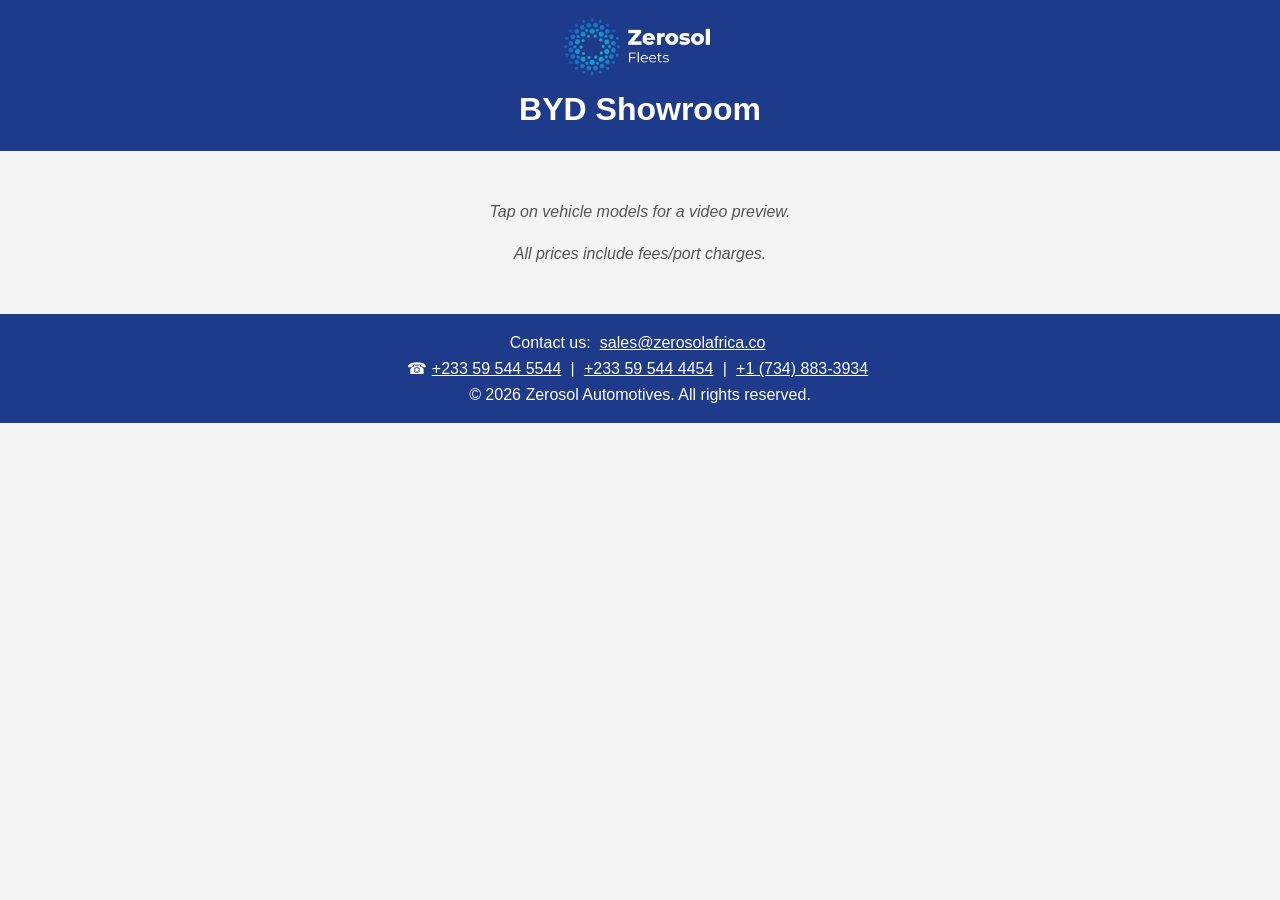
==== index.html @ 5a9cb889 "Initial commit: BYD Showroom" ====
<!doctype html>
<html lang="en">
  <head>
    <meta charset="UTF-8" />
    <meta name="viewport" content="width=device-width, initial-scale=1.0" />
    <title>BYD Showroom</title>
    <link rel="stylesheet" href="style.css" />
    <link rel="icon" type="image/png" href="favicon.png" />
    <meta name="theme-color" content="#1e3a8a" />
  </head>
  <body>
    <header>
      <img src="logo.jpg" alt="Zerosol Logo" class="logo" />
      <h1>BYD Showroom</h1>
    </header>

    <main class="vehicle-grid">
      <p class="tax-note">Tap on vehicle models for a video preview.</p>

      <!-- JS WILL INJECT VEHICLES HERE -->
      <div id="vehicles-container"></div>

      <p class="tax-note">All prices include fees/port charges.</p>
    </main>

    <footer>
      <p>
        Contact us:
        <a href="mailto:sales@zerosolafrica.co">sales@zerosolafrica.co</a>
      </p>
      <p>
        ☎<a href="tel:+233595445544">+233 59 544 5544</a> |
        <a href="tel:+233595444454">+233 59 544 4454</a> |
        <a href="tel:+17348833934">+1 (734) 883-3934</a>
      </p>
      <p>
        &copy; <span id="year"></span> Zerosol Automotives. All rights reserved.
      </p>
    </footer>

    <script>
      document.getElementById("year").textContent = new Date().getFullYear();
    </script>
    <script src="script.js"></script>
  </body>
</html>
---- style.css ----
* {
  margin: 0;
  padding: 0;
  box-sizing: border-box;
}

body {
  font-family: 'Segoe UI', Tahoma, Geneva, Verdana, sans-serif;
  background-color: #f4f4f4;
  color: #333;
  line-height: 1.6;
}

header {
  background-color: #1e3a8a;
  color: white;
  padding: 1rem 2rem;
  text-align: center;
}

header .logo {
  height: 60px;
  display: block;
  margin: 0 auto 0.5rem;
}

footer {
  background-color: #1e3a8a;
  color: white;
  text-align: center;
  padding: 1rem;
}

footer a {
  color: white;
  margin: 0 0.3rem;
}

footer a:visited {
  color: white;
}

.vehicle-grid {
  padding: 2rem;
  max-width: 900px;
  margin: auto;
}

.vehicle-card {
  background-color: white;
  border-radius: 10px;
  padding-bottom: 1rem;
  margin-bottom: 2rem;
  box-shadow: 0 2px 8px rgba(0,0,0,0.1);
}

.vehicle-card img {
  width: 100%;
  max-height: 220px;
  object-fit: contain;
  padding: 1rem;
}

.vehicle-card h2 {
  margin: 1rem;
  color: #1e3a8a;
}

.vehicle-card p {
  margin: 0 1rem 1rem;
}

.price-tags {
  margin: 0 1rem;
}

.price {
  display: inline-block;
  padding: 0.4rem 0.8rem;
  border-radius: 6px;
  font-weight: bold;
  color: white;
  margin-right: 0.5rem;
}

.price.new {
  background-color: #16a34a;
}

.price.preowned {
  background-color: #2563eb;
}

.tax-note {
  text-align: center;
  font-style: italic;
  margin: 1rem 0;
  color: #555;
}
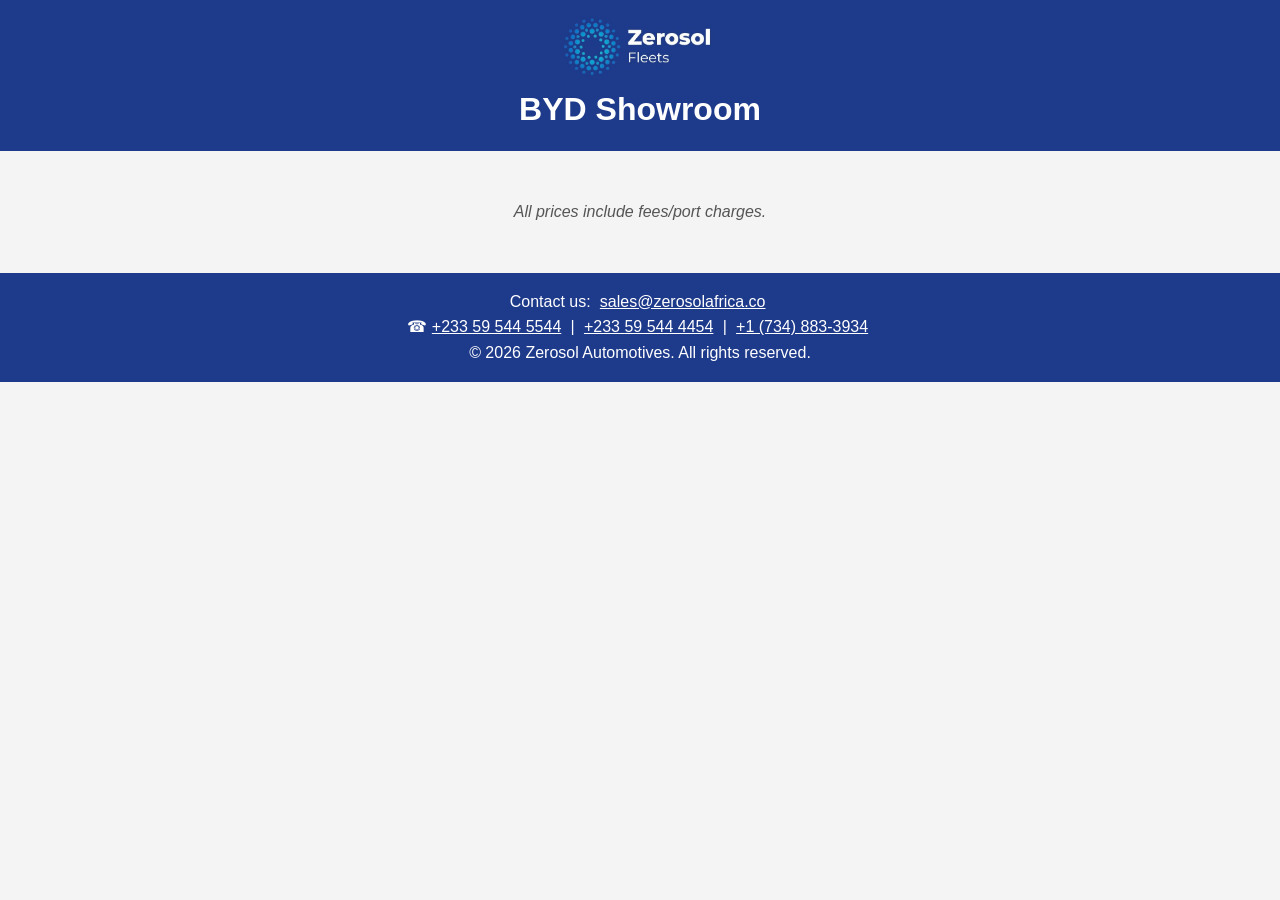
==== commit e32cb545: "Second commit" ====
--- a/index.html
+++ b/index.html
@@ -15,9 +15,9 @@
     </header>
 
     <main class="vehicle-grid">
-      <p class="tax-note">Tap on vehicle models for a video preview.</p>
+      <!-- <p class="tax-note">Tap on vehicle models for a video preview.</p> -->
 
-      <!-- JS WILL INJECT VEHICLES HERE -->
+      <!-- Vehicles here -->
       <div id="vehicles-container"></div>
 
       <p class="tax-note">All prices include fees/port charges.</p>
--- a/style.css
+++ b/style.css
@@ -48,10 +48,19 @@
 
 .vehicle-card {
   background-color: white;
-  border-radius: 10px;
+  border-radius: 12px;
   padding-bottom: 1rem;
   margin-bottom: 2rem;
-  box-shadow: 0 2px 8px rgba(0,0,0,0.1);
+  box-shadow: 0 4px 12px rgba(0,0,0,0.08);
+  transition: 
+    transform 0.25s cubic-bezier(0.4, 0, 0.2, 1),
+    box-shadow 0.25s cubic-bezier(0.4, 0, 0.2, 1);
+  will-change: transform;
+}
+
+.vehicle-card:hover {
+  transform: translateY(-6px) scale(1.02);
+  box-shadow: 0 16px 30px rgba(0,0,0,0.18);
 }
 
 .vehicle-card img {
@@ -59,6 +68,11 @@
   max-height: 220px;
   object-fit: contain;
   padding: 1rem;
+  transition: transform 0.4s ease;
+}
+
+.vehicle-card:hover img {
+  transform: scale(1.05);
 }
 
 .vehicle-card h2 {
@@ -71,7 +85,10 @@
 }
 
 .price-tags {
-  margin: 0 1rem;
+  margin: 0 1rem 1rem;
+  display: flex;
+  flex-direction: column;
+  gap: 0.5rem;
 }
 
 .price {
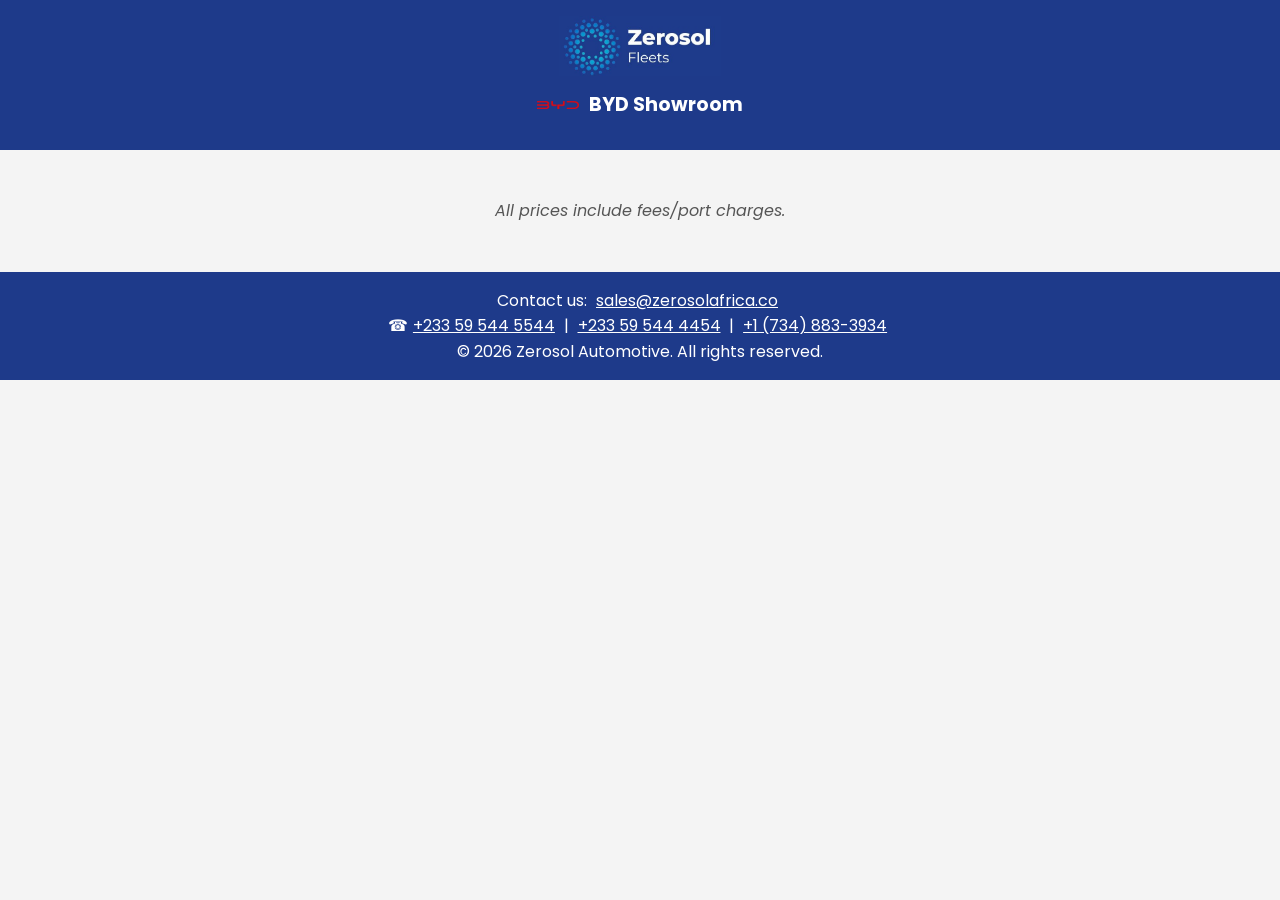
==== commit 4ee22193: "place logos on vehicle cards" ====
--- a/index.html
+++ b/index.html
@@ -5,42 +5,21 @@
     <meta name="viewport" content="width=device-width, initial-scale=1.0" />
     <title>BYD Showroom</title>
     <link rel="stylesheet" href="style.css" />
-    <link rel="icon" type="image/png" href="favicon.png" />
+    <link rel="icon" href="favicon.png" />
     <meta name="theme-color" content="#1e3a8a" />
   </head>
+
   <body>
-    <header>
-      <img src="logo.jpg" alt="Zerosol Logo" class="logo" />
-      <h1>BYD Showroom</h1>
-    </header>
+    <div id="header-placeholder"></div>
 
     <main class="vehicle-grid">
-      <!-- <p class="tax-note">Tap on vehicle models for a video preview.</p> -->
-
-      <!-- Vehicles here -->
       <div id="vehicles-container"></div>
-
       <p class="tax-note">All prices include fees/port charges.</p>
     </main>
 
-    <footer>
-      <p>
-        Contact us:
-        <a href="mailto:sales@zerosolafrica.co">sales@zerosolafrica.co</a>
-      </p>
-      <p>
-        ☎<a href="tel:+233595445544">+233 59 544 5544</a> |
-        <a href="tel:+233595444454">+233 59 544 4454</a> |
-        <a href="tel:+17348833934">+1 (734) 883-3934</a>
-      </p>
-      <p>
-        &copy; <span id="year"></span> Zerosol Automotives. All rights reserved.
-      </p>
-    </footer>
+    <div id="footer-placeholder"></div>
 
-    <script>
-      document.getElementById("year").textContent = new Date().getFullYear();
-    </script>
+    <script src="layout.js"></script>
     <script src="script.js"></script>
   </body>
 </html>
--- a/style.css
+++ b/style.css
@@ -1,3 +1,20 @@
+@import url('https://fonts.googleapis.com/css2?family=Poppins:wght@300;400;500;600;700&display=swap'); /* Poppins font family*/
+
+.showroom-title {
+  display: flex;
+  align-items: center;
+  justify-content: center;
+  gap: 10px;
+  margin: 0.5rem 0;
+  font-size: larger; ;
+}
+
+.title-logo {
+  width: 42px;
+  height: 42px;
+  object-fit: contain;
+}
+
 * {
   margin: 0;
   padding: 0;
@@ -5,11 +22,12 @@
 }
 
 body {
-  font-family: 'Segoe UI', Tahoma, Geneva, Verdana, sans-serif;
+  font-family: 'Poppins', sans-serif;
   background-color: #f4f4f4;
   color: #333;
   line-height: 1.6;
 }
+
 
 header {
   background-color: #1e3a8a;
@@ -17,6 +35,15 @@
   padding: 1rem 2rem;
   text-align: center;
 }
+
+header a {
+  color: white;
+}
+
+header a:visited {
+  color: white;
+}
+
 
 header .logo {
   height: 60px;
@@ -47,6 +74,7 @@
 }
 
 .vehicle-card {
+  /* background-color: white; */
   background-color: white;
   border-radius: 12px;
   padding-bottom: 1rem;
@@ -56,23 +84,64 @@
     transform 0.25s cubic-bezier(0.4, 0, 0.2, 1),
     box-shadow 0.25s cubic-bezier(0.4, 0, 0.2, 1);
   will-change: transform;
+  position: relative; /* required for logo positioning */
 }
+
+/* .brand-logo {
+  position: absolute;          
+  top: 12px;                   
+  right: 14px;                 
+  width: 34px;
+  height: 34px;
+  object-fit: contain;
+  opacity: 0.95;
+  z-index: 10;                
+  pointer-events: none;       
+} */
+
+/* .brand-logo {                              
+  background: rgba(255,255,255,0.85);
+  border-radius: 6px;
+  padding: 3px;
+  backdrop-filter: blur(4px);
+} */
 
 .vehicle-card:hover {
   transform: translateY(-6px) scale(1.02);
   box-shadow: 0 16px 30px rgba(0,0,0,0.18);
 }
 
-.vehicle-card img {
+/* Consistent sizing of images */
+.vehicle-card a img {
+  display: block;
   width: 100%;
-  max-height: 220px;
-  object-fit: contain;
-  padding: 1rem;
+  height: 140px;          /* force consistent visual height */
+  object-fit: contain;    /* keeps proportions */
+  padding: 12px;
   transition: transform 0.4s ease;
 }
 
+/* Overlay logo */
+.brand-logo {
+  scale: 160%;
+  position: absolute;
+  top: 10px;
+  right: 10px;
+  width: 17px;
+  height: 17px;
+  object-fit: contain;
+  opacity: 0.95;
+  z-index: 10;
+  pointer-events: none;
+
+  backdrop-filter: blur(4px);
+  background: rgba(255, 255, 255, 0.85);
+  /* border-radius: 10px; */
+  padding: 3px;
+}
+
 .vehicle-card:hover img {
-  transform: scale(1.05);
+  /* transform: scale(1.10) translateY(10px); */
 }
 
 .vehicle-card h2 {
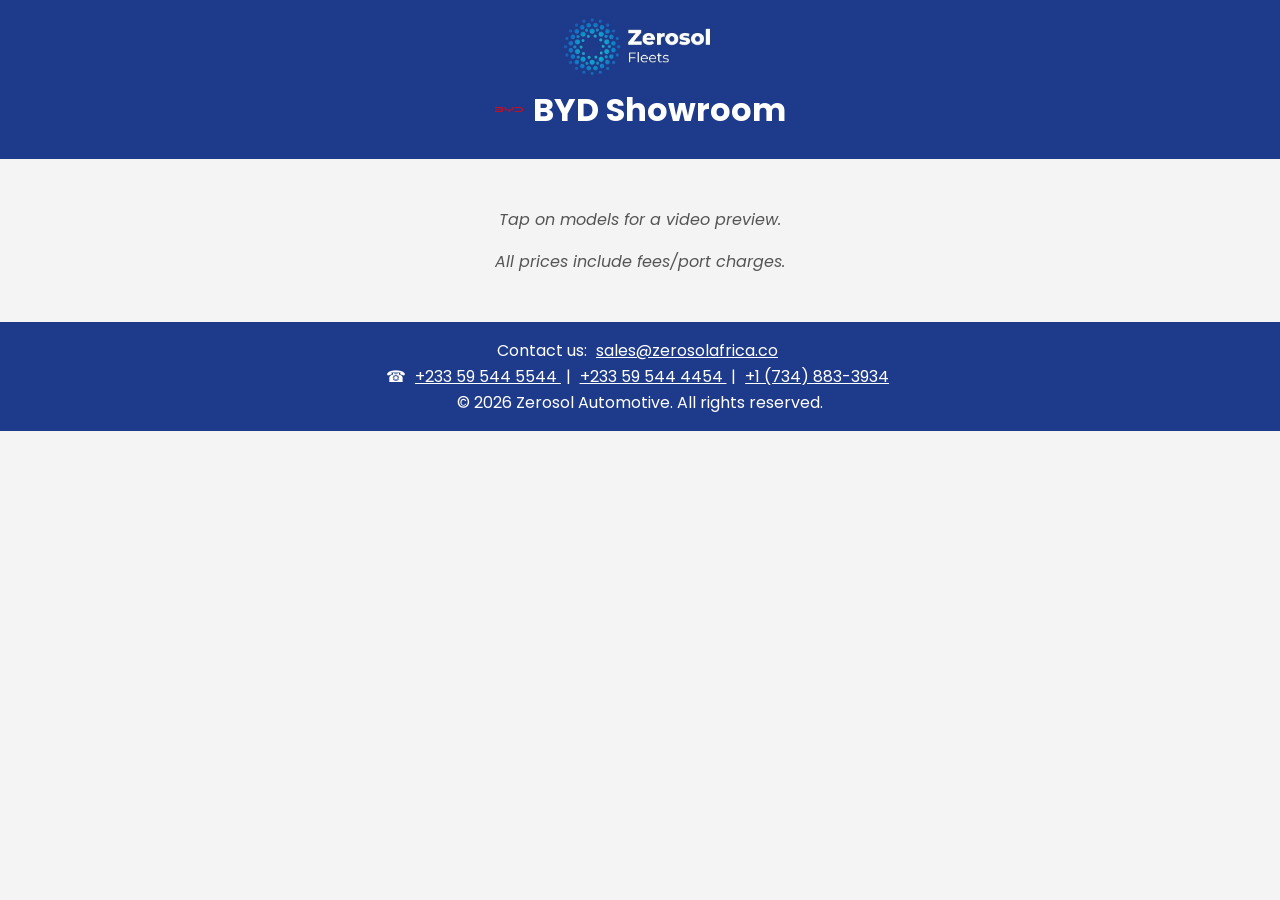
==== commit 3d2e6023: "debut enquiry modal" ====
--- a/index.html
+++ b/index.html
@@ -4,8 +4,10 @@
     <meta charset="UTF-8" />
     <meta name="viewport" content="width=device-width, initial-scale=1.0" />
     <title>BYD Showroom</title>
+
     <link rel="stylesheet" href="style.css" />
     <link rel="icon" href="favicon.png" />
+
     <meta name="theme-color" content="#1e3a8a" />
   </head>
 
@@ -13,9 +15,52 @@
     <div id="header-placeholder"></div>
 
     <main class="vehicle-grid">
+      <p class="tax-note">Tap on models for a video preview.</p>
+
       <div id="vehicles-container"></div>
+
       <p class="tax-note">All prices include fees/port charges.</p>
     </main>
+
+    <!-- ENQUIRY MODAL -->
+    <div id="enquiry-modal" class="modal">
+      <div class="modal-content">
+        <span class="close-btn" onclick="closeEnquiry()"> &times; </span>
+
+        <h2>Vehicle Enquiry</h2>
+
+        <form id="enquiry-form">
+          <input type="text" id="vehicle-name" readonly />
+
+          <input
+            type="text"
+            id="customer-name"
+            placeholder="Your Name"
+            required
+          />
+
+          <input
+            type="tel"
+            id="customer-phone"
+            placeholder="Phone Number"
+            required
+          />
+
+          <input type="email" id="customer-email" placeholder="Email Address" />
+
+          <input
+            type="number"
+            id="customer-budget"
+            placeholder="Budget (GHS)"
+            min="0"
+            step="0.01"
+            required
+          />
+
+          <button type="submit">Submit Enquiry</button>
+        </form>
+      </div>
+    </div>
 
     <div id="footer-placeholder"></div>
 
--- a/style.css
+++ b/style.css
@@ -1,185 +1,253 @@
-@import url('https://fonts.googleapis.com/css2?family=Poppins:wght@300;400;500;600;700&display=swap'); /* Poppins font family*/
-
-.showroom-title {
-  display: flex;
-  align-items: center;
-  justify-content: center;
-  gap: 10px;
-  margin: 0.5rem 0;
-  font-size: larger; ;
-}
-
-.title-logo {
-  width: 42px;
-  height: 42px;
-  object-fit: contain;
-}
-
-* {
-  margin: 0;
-  padding: 0;
-  box-sizing: border-box;
-}
-
-body {
-  font-family: 'Poppins', sans-serif;
-  background-color: #f4f4f4;
-  color: #333;
-  line-height: 1.6;
-}
-
-
-header {
-  background-color: #1e3a8a;
-  color: white;
-  padding: 1rem 2rem;
-  text-align: center;
-}
-
-header a {
-  color: white;
-}
-
-header a:visited {
-  color: white;
-}
-
-
-header .logo {
-  height: 60px;
-  display: block;
-  margin: 0 auto 0.5rem;
-}
-
-footer {
-  background-color: #1e3a8a;
-  color: white;
-  text-align: center;
-  padding: 1rem;
-}
-
-footer a {
-  color: white;
-  margin: 0 0.3rem;
-}
-
-footer a:visited {
-  color: white;
-}
-
-.vehicle-grid {
-  padding: 2rem;
-  max-width: 900px;
-  margin: auto;
-}
-
-.vehicle-card {
-  /* background-color: white; */
-  background-color: white;
-  border-radius: 12px;
-  padding-bottom: 1rem;
-  margin-bottom: 2rem;
-  box-shadow: 0 4px 12px rgba(0,0,0,0.08);
-  transition: 
-    transform 0.25s cubic-bezier(0.4, 0, 0.2, 1),
-    box-shadow 0.25s cubic-bezier(0.4, 0, 0.2, 1);
-  will-change: transform;
-  position: relative; /* required for logo positioning */
-}
-
-/* .brand-logo {
-  position: absolute;          
-  top: 12px;                   
-  right: 14px;                 
-  width: 34px;
-  height: 34px;
-  object-fit: contain;
-  opacity: 0.95;
-  z-index: 10;                
-  pointer-events: none;       
-} */
-
-/* .brand-logo {                              
-  background: rgba(255,255,255,0.85);
-  border-radius: 6px;
-  padding: 3px;
-  backdrop-filter: blur(4px);
-} */
-
-.vehicle-card:hover {
-  transform: translateY(-6px) scale(1.02);
-  box-shadow: 0 16px 30px rgba(0,0,0,0.18);
-}
-
-/* Consistent sizing of images */
-.vehicle-card a img {
-  display: block;
-  width: 100%;
-  height: 140px;          /* force consistent visual height */
-  object-fit: contain;    /* keeps proportions */
-  padding: 12px;
-  transition: transform 0.4s ease;
-}
-
-/* Overlay logo */
-.brand-logo {
-  scale: 160%;
-  position: absolute;
-  top: 10px;
-  right: 10px;
-  width: 17px;
-  height: 17px;
-  object-fit: contain;
-  opacity: 0.95;
-  z-index: 10;
-  pointer-events: none;
-
-  backdrop-filter: blur(4px);
-  background: rgba(255, 255, 255, 0.85);
-  /* border-radius: 10px; */
-  padding: 3px;
-}
-
-.vehicle-card:hover img {
-  /* transform: scale(1.10) translateY(10px); */
-}
-
-.vehicle-card h2 {
-  margin: 1rem;
-  color: #1e3a8a;
-}
-
-.vehicle-card p {
-  margin: 0 1rem 1rem;
-}
-
-.price-tags {
-  margin: 0 1rem 1rem;
-  display: flex;
-  flex-direction: column;
-  gap: 0.5rem;
-}
-
-.price {
-  display: inline-block;
-  padding: 0.4rem 0.8rem;
-  border-radius: 6px;
-  font-weight: bold;
-  color: white;
-  margin-right: 0.5rem;
-}
-
-.price.new {
-  background-color: #16a34a;
-}
-
-.price.preowned {
-  background-color: #2563eb;
-}
-
-.tax-note {
-  text-align: center;
-  font-style: italic;
-  margin: 1rem 0;
-  color: #555;
-}
+@import url('https://fonts.googleapis.com/css2?family=Poppins:wght@300;400;500;600;700&display=swap');
+
+*{
+  margin:0;
+  padding:0;
+  box-sizing:border-box;
+}
+
+body{
+  font-family:'Poppins',sans-serif;
+  background:#f4f4f4;
+  color:#333;
+  line-height:1.6;
+}
+
+header{
+  background:#1e3a8a;
+  color:white;
+  padding:1rem 2rem;
+  text-align:center;
+}
+
+header a{
+  color:white;
+}
+
+header a:visited{
+  color:white;
+}
+
+header .logo{
+  height:60px;
+  display:block;
+  margin:0 auto .5rem;
+}
+
+.showroom-title{
+  display:flex;
+  align-items:center;
+  justify-content:center;
+  gap:10px;
+  margin:.5rem 0;
+}
+
+.title-logo{
+  width:28px;
+  height:28px;
+  object-fit:contain;
+}
+
+footer{
+  background:#1e3a8a;
+  color:white;
+  text-align:center;
+  padding:1rem;
+}
+
+footer a{
+  color:white;
+  margin:0 .3rem;
+}
+
+.vehicle-grid{
+  padding:2rem;
+  max-width:700px;
+  margin:auto;
+}
+
+.vehicle-card{
+  background:white;
+  border-radius:12px;
+  padding-bottom:1rem;
+  margin-bottom:2rem;
+  box-shadow:0 4px 12px rgba(0,0,0,.08);
+  transition:
+    transform .25s cubic-bezier(.4,0,.2,1),
+    box-shadow .25s cubic-bezier(.4,0,.2,1);
+  position:relative;
+}
+
+.vehicle-card:hover{
+  transform:translateY(-6px) scale(1.02);
+  box-shadow:0 16px 30px rgba(0,0,0,.18);
+}
+
+.vehicle-card .card-link img {
+  display:block;
+  width:100%;
+  height:140px;
+  object-fit:contain;
+  padding:12px;
+}
+
+.brand-logo{
+  scale:160%;
+  position:absolute;
+  top:10px;
+  right:10px;
+  width:17px;
+  height:17px;
+  object-fit:contain;
+  opacity:.95;
+  z-index:10;
+  pointer-events:none;
+  backdrop-filter:blur(4px);
+  background:rgba(255,255,255,.85);
+  padding:3px;
+}
+
+.vehicle-card h2{
+  margin:1rem;
+  color:#1e3a8a;
+}
+
+.vehicle-card p{
+  margin:0 1rem 1rem;
+}
+
+.price-tags{
+  margin:0 1rem 1rem;
+  display:flex;
+  flex-direction:column;
+  gap:.5rem;
+}
+
+.price{
+  display:inline-block;
+  padding:.4rem .8rem;
+  border-radius:6px;
+  font-weight:bold;
+  color:white;
+}
+
+.price.new{
+  background:#16a34a;
+}
+
+.price.preowned{
+  background:#2563eb;
+}
+
+.tax-note{
+  text-align:center;
+  font-style:italic;
+  margin:1rem 0;
+  color:#555;
+}
+.cta-buttons{
+  display:flex;
+  gap:.5rem;
+  margin-top:.2rem;
+}
+
+.cta-btn{
+  flex:1;
+  text-align:center;
+  text-decoration:none;
+  border:none;
+  border-radius:8px;
+
+  padding:0.58rem 0.7rem;   /* reduced vertical padding */
+  min-height:42px;          /* keeps both buttons same height */
+
+  font-weight:600;
+  font-size:0.82rem;
+
+  cursor:pointer;
+  transition:.2s ease;
+
+  display:flex;
+  align-items:center;
+  justify-content:center;
+  gap:6px;
+
+  white-space:nowrap;
+}
+
+
+.enquire-btn{
+  background:#1e3a8a;
+  color:white;
+}
+
+.enquire-btn:hover{
+  background:#162c6b;
+}
+
+.whatsapp-btn{
+  background:#16a34a;
+  color:white;
+  
+  display:flex;
+  align-items:center;
+  justify-content:center;
+  gap:8px;
+}
+
+.whatsapp-btn:hover{
+  background:#12803a;
+}
+
+.whatsapp-icon{
+  width:15px;
+  height:15px;
+  object-fit:contain;
+  flex-shrink:0;
+}
+
+.modal{
+  display:none;
+  position:fixed;
+  inset:0;
+  z-index:999;
+  background:rgba(0,0,0,.5);
+}
+
+.modal-content{
+  background:white;
+  width:90%;
+  max-width:420px;
+  margin:8% auto;
+  padding:1.5rem;
+  border-radius:12px;
+  position:relative;
+}
+
+.close-btn{
+  position:absolute;
+  right:14px;
+  top:8px;
+  font-size:24px;
+  cursor:pointer;
+}
+
+.modal input{
+  width:100%;
+  margin:.6rem 0;
+  padding:.75rem;
+  border:1px solid #ccc;
+  border-radius:8px;
+}
+
+.modal button[type="submit"]{
+  width:100%;
+  margin-top:1rem;
+  padding:.8rem;
+  border:none;
+  border-radius:8px;
+  background:#16a34a;
+  color:white;
+  font-weight:600;
+  cursor:pointer;
+}
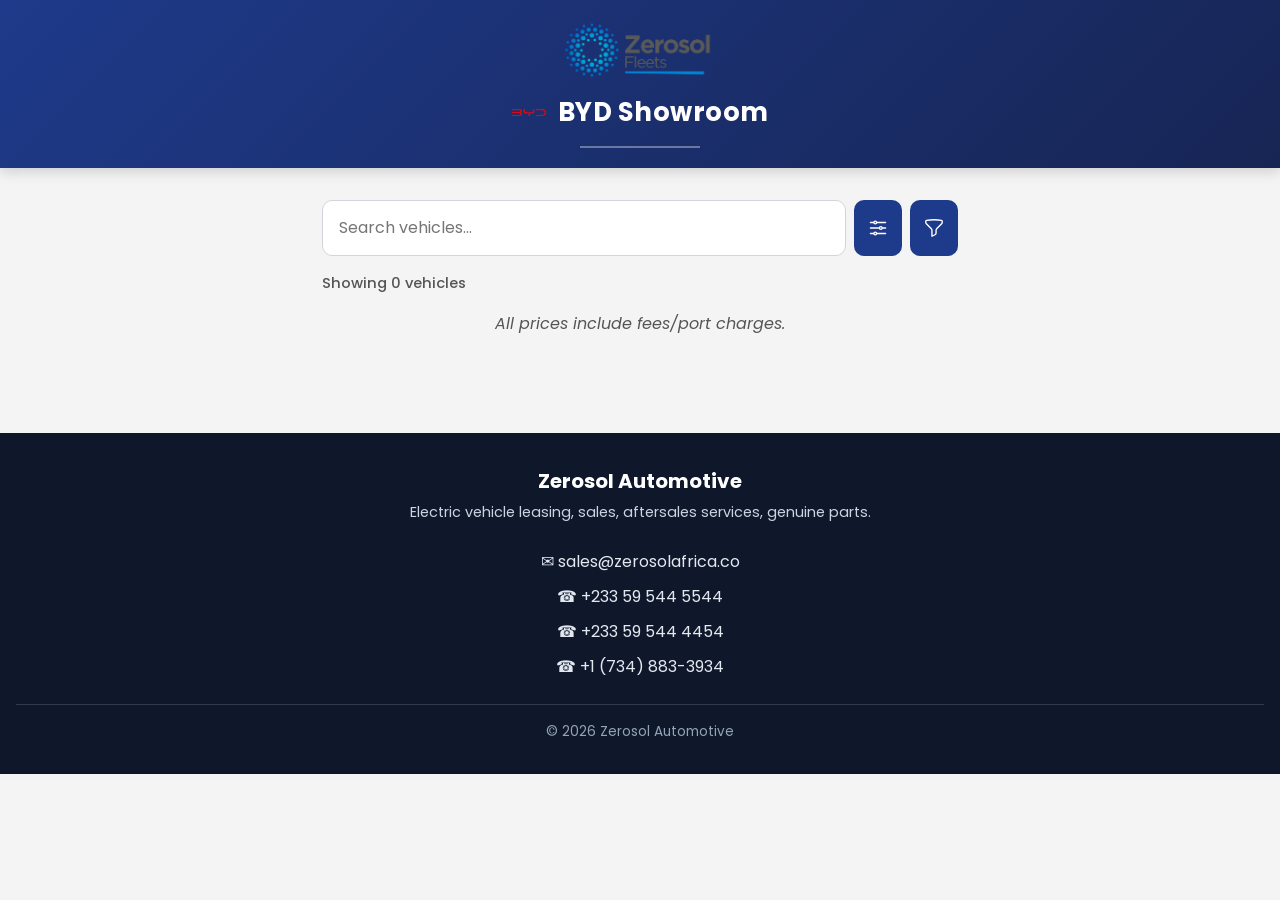
==== commit 42ec2729: "new format debut" ====
--- a/index.html
+++ b/index.html
@@ -3,6 +3,7 @@
   <head>
     <meta charset="UTF-8" />
     <meta name="viewport" content="width=device-width, initial-scale=1.0" />
+
     <title>BYD Showroom</title>
 
     <link rel="stylesheet" href="style.css" />
@@ -15,14 +16,90 @@
     <div id="header-placeholder"></div>
 
     <main class="vehicle-grid">
-      <p class="tax-note">Tap on models for a video preview.</p>
+      <div class="search-row">
+        <input type="text" id="search-box" placeholder="Search vehicles..." />
+
+        <button id="sort-btn" title="Sort by Price">
+          <img id="sort-icon" src="images/icons/sort.svg" alt="Sort" />
+        </button>
+
+        <button id="filter-btn" title="Price Filter">
+          <img src="images/icons/filter.svg" alt="Filter" />
+        </button>
+      </div>
+
+      <div id="price-filter-row" class="price-filter-row hidden">
+        <div class="price-input-wrapper">
+          <span class="currency-label"> GHS </span>
+
+          <input type="number" id="min-price" placeholder="Min" step="10000" />
+        </div>
+
+        <div class="price-input-wrapper">
+          <span class="currency-label"> GHS </span>
+
+          <input type="number" id="max-price" placeholder="Max" step="10000" />
+        </div>
+
+        <button id="clear-filters" title="Clear Filters">✕</button>
+      </div>
+
+      <div id="results-count" class="results-count">Showing 0 vehicles</div>
 
       <div id="vehicles-container"></div>
 
       <p class="tax-note">All prices include fees/port charges.</p>
     </main>
 
+    <!-- VEHICLE MODAL -->
+
+    <div id="vehicle-modal" class="modal">
+      <div class="modal-content vehicle-modal-content">
+        <span class="close-btn" onclick="closeVehicleModal()"> &times; </span>
+
+        <img
+          id="modal-image"
+          class="modal-vehicle-image"
+          src=""
+          alt="Vehicle"
+        />
+
+        <h2 id="modal-title"></h2>
+
+        <div id="modal-class" class="vehicle-class"></div>
+
+        <div class="starting-price">Starting From</div>
+
+        <div id="modal-price" class="starting-price-value"></div>
+
+        <p id="modal-specs"></p>
+
+        <div class="modal-actions">
+          <a id="modal-video" class="cta-btn enquire-btn" target="_blank">
+            Watch Video
+          </a>
+        </div>
+
+        <div class="cta-buttons">
+          <button id="modal-enquire" class="cta-btn enquire-btn">
+            Enquire
+          </button>
+
+          <a id="modal-whatsapp" class="cta-btn whatsapp-btn" target="_blank">
+            <img
+              src="images/icons/whatsapp.png"
+              class="whatsapp-icon"
+              alt="WhatsApp"
+            />
+
+            <span>Leave a Message</span>
+          </a>
+        </div>
+      </div>
+    </div>
+
     <!-- ENQUIRY MODAL -->
+
     <div id="enquiry-modal" class="modal">
       <div class="modal-content">
         <span class="close-btn" onclick="closeEnquiry()"> &times; </span>
--- a/style.css
+++ b/style.css
@@ -1,253 +1,516 @@
-@import url('https://fonts.googleapis.com/css2?family=Poppins:wght@300;400;500;600;700&display=swap');
-
-*{
-  margin:0;
-  padding:0;
-  box-sizing:border-box;
-}
-
-body{
-  font-family:'Poppins',sans-serif;
-  background:#f4f4f4;
-  color:#333;
-  line-height:1.6;
-}
-
-header{
-  background:#1e3a8a;
-  color:white;
-  padding:1rem 2rem;
-  text-align:center;
-}
-
-header a{
-  color:white;
-}
-
-header a:visited{
-  color:white;
-}
-
-header .logo{
-  height:60px;
-  display:block;
-  margin:0 auto .5rem;
-}
-
-.showroom-title{
-  display:flex;
-  align-items:center;
-  justify-content:center;
-  gap:10px;
-  margin:.5rem 0;
-}
-
-.title-logo{
-  width:28px;
-  height:28px;
-  object-fit:contain;
-}
-
-footer{
-  background:#1e3a8a;
-  color:white;
-  text-align:center;
-  padding:1rem;
-}
-
-footer a{
-  color:white;
-  margin:0 .3rem;
-}
-
-.vehicle-grid{
-  padding:2rem;
-  max-width:700px;
-  margin:auto;
-}
-
-.vehicle-card{
-  background:white;
-  border-radius:12px;
-  padding-bottom:1rem;
-  margin-bottom:2rem;
-  box-shadow:0 4px 12px rgba(0,0,0,.08);
+@import url("https://fonts.googleapis.com/css2?family=Poppins:wght@300;400;500;600;700&display=swap");
+
+* {
+  margin: 0;
+  padding: 0;
+  box-sizing: border-box;
+}
+
+body {
+  font-family: "Poppins", sans-serif;
+  background: #f4f4f4;
+  color: #333;
+  line-height: 1.6;
+}
+
+/* ---------- HEADER ---------- */
+
+header {
+  background: linear-gradient(135deg, #1e3a8a, #172554);
+  color: #fff;
+  padding: 1.25rem 2rem;
+  text-align: center;
+  box-shadow: 0 4px 12px rgba(0, 0, 0, 0.15);
+}
+
+header a,
+header a:visited {
+  color: #fff;
+}
+
+header .logo {
+  height: 60px;
+  display: block;
+  margin: 0 auto 0.5rem;
+}
+
+.showroom-title {
+  display: flex;
+  align-items: center;
+  justify-content: center;
+  gap: 12px;
+  margin: 0.75rem 0;
+  font-size: 1.6rem;
+  font-weight: 700;
+  letter-spacing: 0.5px;
+}
+
+.title-logo {
+  width: 34px;
+  height: 34px;
+  object-fit: contain;
+}
+
+header::after {
+  content: "";
+  display: block;
+  width: 120px;
+  height: 2px;
+  background: rgba(255, 255, 255, 0.35);
+  margin: 0.8rem auto 0;
+}
+
+nav {
+  margin-top: 1rem;
+  display: flex;
+  justify-content: center;
+  flex-wrap: wrap;
+  gap: 0.6rem;
+}
+
+nav a {
+  text-decoration: none;
+  color: #fff;
+  padding: 0.5rem 1rem;
+  border-radius: 8px;
+  background: rgba(255, 255, 255, 0.12);
+  border: 1px solid rgba(255, 255, 255, 0.15);
+  transition: 0.2s ease;
+  font-size: 0.9rem;
+  font-weight: 500;
+}
+
+nav a:hover {
+  background: rgba(255, 255, 255, 0.22);
+  transform: translateY(-2px);
+}
+
+.active-nav {
+  background: #fff !important;
+  color: #1e3a8a !important;
+  border-color: #fff;
+  font-weight: 700;
+}
+
+/* ---------- LAYOUT ---------- */
+
+.vehicle-grid {
+  padding: 2rem;
+  max-width: 700px;
+  margin: auto;
+}
+
+.tax-note {
+  text-align: center;
+  font-style: italic;
+  margin: 1rem 0;
+  color: #555;
+}
+
+/* ---------- SEARCH / FILTER ---------- */
+
+.search-row {
+  display: flex;
+  gap: 8px;
+  margin-bottom: 1rem;
+}
+
+#search-box {
+  flex: 1;
+  padding: 0.9rem 1rem;
+  border: 1px solid #d1d5db;
+  border-radius: 10px;
+  font-size: 1rem;
+  font-family: "Poppins", sans-serif;
+}
+
+#search-box:focus,
+.price-filter-row input:focus {
+  outline: none;
+  border-color: #1e3a8a;
+  box-shadow: 0 0 0 3px rgba(30, 58, 138, 0.15);
+}
+
+#sort-btn,
+#filter-btn {
+  width: 48px;
+  min-width: 48px;
+  border: none;
+  border-radius: 10px;
+  background: #1e3a8a;
+  cursor: pointer;
+  display: flex;
+  align-items: center;
+  justify-content: center;
+  transition: 0.2s ease;
+}
+
+#sort-btn:hover,
+#filter-btn:hover {
+  background: #162c6b;
+}
+
+#sort-btn img,
+#filter-btn img {
+  width: 22px;
+  height: 22px;
+  filter: brightness(0) invert(1);
+}
+
+#filter-btn.active {
+  background: #16a34a;
+}
+
+#filter-btn.active:hover {
+  background: #12803a;
+}
+
+.price-filter-row {
+  display: flex;
+  gap: 8px;
+  align-items: center;
+  margin-bottom: 1.5rem;
+}
+
+.price-filter-row.hidden {
+  display: none;
+}
+
+.price-input-wrapper {
+  display: flex;
+  align-items: center;
+  border: 1px solid #d1d5db;
+  border-radius: 10px;
+  background: #fff;
+  overflow: hidden;
+}
+
+.currency-label {
+  padding: 0 10px;
+  background: #f3f4f6;
+  border-right: 1px solid #d1d5db;
+  color: #555;
+  font-weight: 600;
+}
+
+.price-input-wrapper input {
+  width: 90px;
+  border: none;
+  outline: none;
+  padding: 0.9rem 0.7rem;
+  font-family: "Poppins", sans-serif;
+}
+
+#clear-filters {
+  width: 44px;
+  min-width: 44px;
+  border: none;
+  border-radius: 10px;
+  background: #dc2626;
+  color: #fff;
+  cursor: pointer;
+}
+
+.results-count {
+  margin-bottom: 1rem;
+  color: #555;
+  font-size: 0.92rem;
+  font-weight: 500;
+}
+
+/* ---------- VEHICLE CARDS ---------- */
+
+.vehicle-card {
+  background: #fff;
+  border-radius: 12px;
+  padding-bottom: 1rem;
+  margin-bottom: 2rem;
+  box-shadow: 0 4px 12px rgba(0, 0, 0, 0.08);
   transition:
-    transform .25s cubic-bezier(.4,0,.2,1),
-    box-shadow .25s cubic-bezier(.4,0,.2,1);
-  position:relative;
-}
-
-.vehicle-card:hover{
-  transform:translateY(-6px) scale(1.02);
-  box-shadow:0 16px 30px rgba(0,0,0,.18);
+    transform 0.25s cubic-bezier(0.4, 0, 0.2, 1),
+    box-shadow 0.25s cubic-bezier(0.4, 0, 0.2, 1);
+  position: relative;
+}
+
+.vehicle-card:hover {
+  transform: translateY(-6px) scale(1.02);
+  box-shadow: 0 16px 30px rgba(0, 0, 0, 0.18);
 }
 
 .vehicle-card .card-link img {
-  display:block;
-  width:100%;
-  height:140px;
-  object-fit:contain;
-  padding:12px;
-}
-
-.brand-logo{
-  scale:160%;
-  position:absolute;
-  top:10px;
-  right:10px;
-  width:17px;
-  height:17px;
-  object-fit:contain;
-  opacity:.95;
-  z-index:10;
-  pointer-events:none;
-  backdrop-filter:blur(4px);
-  background:rgba(255,255,255,.85);
-  padding:3px;
-}
-
-.vehicle-card h2{
-  margin:1rem;
-  color:#1e3a8a;
-}
-
-.vehicle-card p{
-  margin:0 1rem 1rem;
-}
-
-.price-tags{
-  margin:0 1rem 1rem;
-  display:flex;
-  flex-direction:column;
-  gap:.5rem;
-}
-
-.price{
-  display:inline-block;
-  padding:.4rem .8rem;
-  border-radius:6px;
-  font-weight:bold;
-  color:white;
-}
-
-.price.new{
-  background:#16a34a;
-}
-
-.price.preowned{
-  background:#2563eb;
-}
-
-.tax-note{
-  text-align:center;
-  font-style:italic;
-  margin:1rem 0;
-  color:#555;
-}
-.cta-buttons{
-  display:flex;
-  gap:.5rem;
-  margin-top:.2rem;
-}
-
-.cta-btn{
-  flex:1;
-  text-align:center;
-  text-decoration:none;
-  border:none;
-  border-radius:8px;
-
-  padding:0.58rem 0.7rem;   /* reduced vertical padding */
-  min-height:42px;          /* keeps both buttons same height */
-
-  font-weight:600;
-  font-size:0.82rem;
-
-  cursor:pointer;
-  transition:.2s ease;
-
-  display:flex;
-  align-items:center;
-  justify-content:center;
-  gap:6px;
-
-  white-space:nowrap;
-}
-
-
-.enquire-btn{
-  background:#1e3a8a;
-  color:white;
-}
-
-.enquire-btn:hover{
-  background:#162c6b;
-}
-
-.whatsapp-btn{
-  background:#16a34a;
-  color:white;
-  
-  display:flex;
-  align-items:center;
-  justify-content:center;
-  gap:8px;
-}
-
-.whatsapp-btn:hover{
-  background:#12803a;
-}
-
-.whatsapp-icon{
-  width:15px;
-  height:15px;
-  object-fit:contain;
-  flex-shrink:0;
-}
-
-.modal{
-  display:none;
-  position:fixed;
-  inset:0;
-  z-index:999;
-  background:rgba(0,0,0,.5);
-}
-
-.modal-content{
-  background:white;
-  width:90%;
-  max-width:420px;
-  margin:8% auto;
-  padding:1.5rem;
-  border-radius:12px;
-  position:relative;
-}
-
-.close-btn{
-  position:absolute;
-  right:14px;
-  top:8px;
-  font-size:24px;
-  cursor:pointer;
-}
-
-.modal input{
-  width:100%;
-  margin:.6rem 0;
-  padding:.75rem;
-  border:1px solid #ccc;
-  border-radius:8px;
-}
-
-.modal button[type="submit"]{
-  width:100%;
-  margin-top:1rem;
-  padding:.8rem;
-  border:none;
-  border-radius:8px;
-  background:#16a34a;
-  color:white;
-  font-weight:600;
-  cursor:pointer;
-}+  display: block;
+  width: 100%;
+  height: 140px;
+  object-fit: contain;
+  padding: 12px;
+}
+
+.brand-logo {
+  scale: 160%;
+  position: absolute;
+  top: 10px;
+  right: 10px;
+  width: 17px;
+  height: 17px;
+  object-fit: contain;
+  opacity: 0.95;
+  z-index: 10;
+  pointer-events: none;
+  backdrop-filter: blur(4px);
+  background: rgba(255, 255, 255, 0.85);
+  padding: 3px;
+}
+
+.vehicle-card h2 {
+  margin: 1rem;
+  color: #1e3a8a;
+}
+
+.vehicle-card p {
+  margin: 0 1rem 1rem;
+}
+
+.vehicle-class {
+  display: inline-block;
+  margin: 0 1rem 0.75rem;
+  padding: 0.25rem 0.65rem;
+  border-radius: 999px;
+  background: #e0e7ff;
+  color: #1e3a8a;
+  font-size: 0.75rem;
+  font-weight: 600;
+}
+
+.starting-price {
+  margin: 0 1rem;
+  color: #666;
+  font-size: 0.8rem;
+}
+
+.starting-price-value {
+  margin: 0 1rem 1rem;
+  font-size: 1.4rem;
+  font-weight: 700;
+  color: #16a34a;
+}
+
+.price-section {
+  margin: 0 1rem 1rem;
+  padding: 1rem;
+  border-radius: 12px;
+  background: linear-gradient(135deg, #f8fafc, #eef2ff);
+  border: 1px solid #e5e7eb;
+}
+
+.price-label {
+  font-size: 0.75rem;
+  text-transform: uppercase;
+  letter-spacing: 1px;
+  color: #1e3a8a;
+}
+
+.price-main {
+  font-size: 2rem;
+  font-weight: 800;
+  color: #0f172a;
+}
+
+.price-secondary {
+  margin-top: 0.5rem;
+  color: #16a34a;
+  font-size: 0.9rem;
+}
+
+/* ---------- CTA ---------- */
+
+.cta-buttons {
+  display: flex;
+  gap: 0.5rem;
+  margin-top: 0.2rem;
+}
+
+.cta-btn {
+  flex: 1;
+  display: flex;
+  align-items: center;
+  justify-content: center;
+  gap: 6px;
+  min-height: 42px;
+  padding: 0.58rem 0.7rem;
+  border: none;
+  border-radius: 8px;
+  text-decoration: none;
+  font-size: 0.82rem;
+  font-weight: 600;
+  cursor: pointer;
+  transition: 0.2s ease;
+  white-space: nowrap;
+}
+
+.enquire-btn {
+  background: #1e3a8a;
+  color: #fff;
+}
+
+.enquire-btn:hover {
+  background: #162c6b;
+}
+
+.whatsapp-btn {
+  background: #16a34a;
+  color: #fff;
+}
+
+.whatsapp-btn:hover {
+  background: #12803a;
+}
+
+.whatsapp-icon {
+  width: 15px;
+  height: 15px;
+  object-fit: contain;
+  flex-shrink: 0;
+}
+
+/* ---------- MODALS ---------- */
+
+.modal {
+  display: none;
+  position: fixed;
+  inset: 0;
+  z-index: 999;
+  background: rgba(0, 0, 0, 0.5);
+}
+
+.modal-content {
+  background: #fff;
+  width: 90%;
+  max-width: 420px;
+  margin: 8% auto;
+  padding: 1.5rem;
+  border-radius: 12px;
+  position: relative;
+}
+
+.vehicle-modal-content {
+  max-width: 600px;
+  max-height: 90vh;
+  overflow-y: auto;
+}
+
+.modal-vehicle-image {
+  width: 100%;
+  max-height: 260px;
+  object-fit: contain;
+  margin-bottom: 1rem;
+}
+
+.close-btn {
+  position: absolute;
+  right: 14px;
+  top: 8px;
+  font-size: 24px;
+  cursor: pointer;
+}
+
+.modal input {
+  width: 100%;
+  margin: 0.6rem 0;
+  padding: 0.75rem;
+  border: 1px solid #ccc;
+  border-radius: 8px;
+}
+
+.modal button[type="submit"] {
+  width: 100%;
+  margin-top: 1rem;
+  padding: 0.8rem;
+  border: none;
+  border-radius: 8px;
+  background: #16a34a;
+  color: #fff;
+  font-weight: 600;
+  cursor: pointer;
+}
+
+.modal-actions {
+  margin: 1rem 0;
+}
+
+.modal-actions a {
+  width: 100%;
+}
+
+/* ---------- EMPTY STATE ---------- */
+
+.empty-state {
+  background: #fff;
+  border-radius: 12px;
+  padding: 2rem;
+  text-align: center;
+  color: #666;
+  box-shadow: 0 4px 12px rgba(0, 0, 0, 0.08);
+}
+
+.empty-state h3 {
+  margin-bottom: 0.5rem;
+  color: #1e3a8a;
+}
+
+/* ---------- FOOTER ---------- */
+
+.premium-footer {
+  background: #0f172a;
+  color: #fff;
+  text-align: center;
+  padding: 2rem 1rem;
+  margin-top: 3rem;
+}
+
+.footer-brand h3 {
+  font-size: 1.25rem;
+  font-weight: 700;
+  margin-bottom: 0.3rem;
+}
+
+.footer-brand p {
+  color: #cbd5e1;
+  font-size: 0.9rem;
+  margin-bottom: 1.5rem;
+}
+
+.footer-contact {
+  display: flex;
+  flex-direction: column;
+  gap: 0.6rem;
+  margin-bottom: 1.5rem;
+}
+
+.footer-contact a {
+  color: #e2e8f0;
+  text-decoration: none;
+  transition: 0.2s ease;
+}
+
+.footer-contact a:hover {
+  color: #60a5fa;
+}
+
+.footer-copyright {
+  border-top: 1px solid rgba(255, 255, 255, 0.15);
+  padding-top: 1rem;
+  color: #94a3b8;
+  font-size: 0.85rem;
+}
+
+/* ---------- MOBILE ---------- */
+
+@media (max-width: 600px) {
+  .price-input-wrapper input {
+    width: 100%;
+  }
+
+  .showroom-title {
+    font-size: 1.3rem;
+  }
+}
